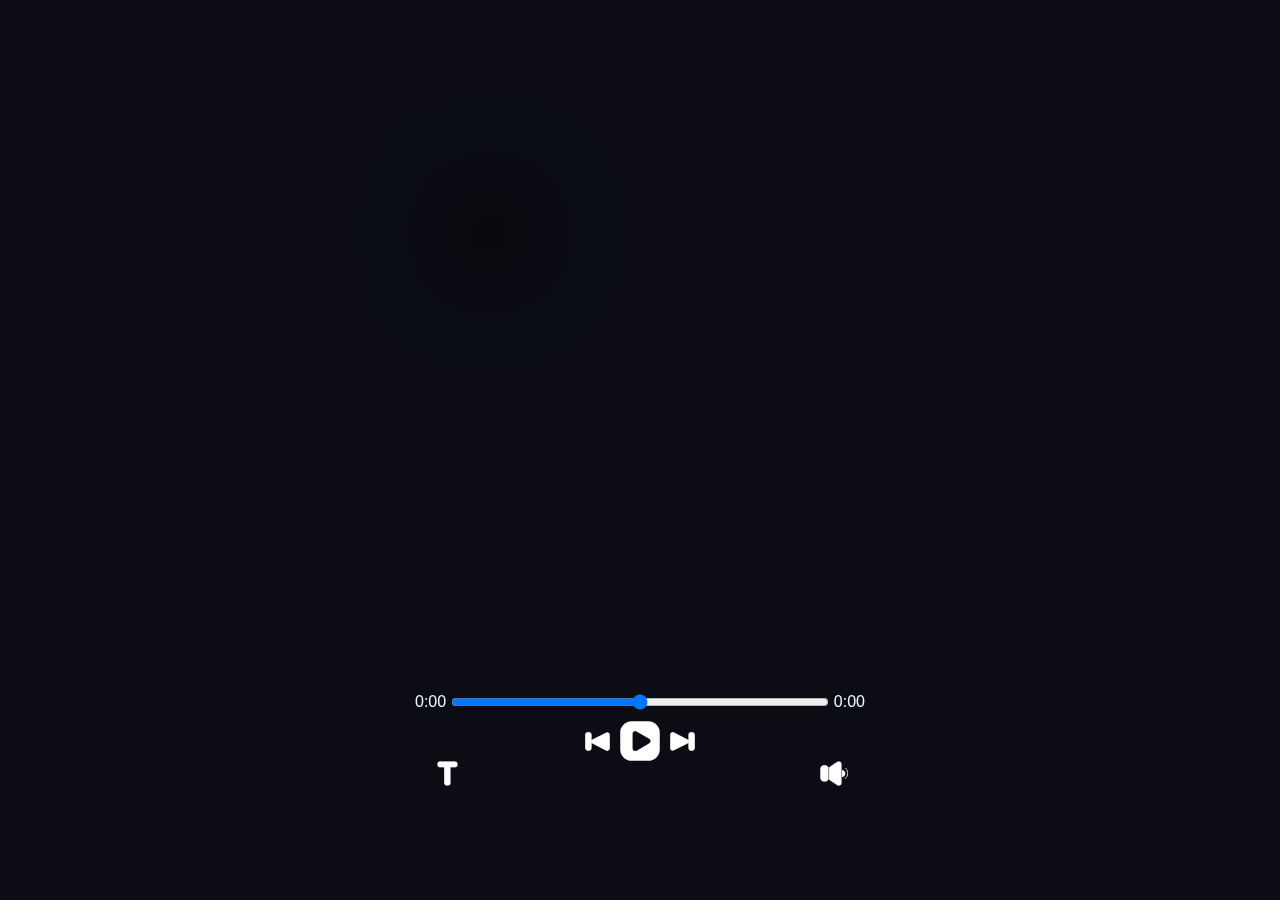
==== index.html @ 467ed7bc "start" ====
<!DOCTYPE html>
<html lang="ru">

<head>
    <meta charset="UTF-8">
    <meta name="viewport" content="width=device-width, initial-scale=1.0">
    <title>Vizualization</title>
    <link rel="stylesheet" href="/css/main.css">
    <link rel="stylesheet" href="/css/test.css">
</head>

<body>
<div class="Shadow"></div>
<div class="wrapVideoShot">
    <div class="content">
        <div class="trackHeader">
            <div class="wrapCover">
                <img class="cover" src="">
            </div>
            <div class="metaData">
                <div class="title"></div>
                <div class="artistAlbum"></div>
            </div>
        </div>

        <div class="text"></div>

        <div class="player">
            <div class="wrapProgressBar">
                <div class="currentTime"></div>
                <input type="range" class="progressBar styled-slider slider-progress" min="0" max="100">
                <div class="durationTime"></div>
            </div>
            <div class="wrapControl">
                <div class="controlUp">
                    <img src="/src/ico/next.svg" alt="" class="buttonPreviousTrack">
                    <img src="/src/ico/play.svg" alt="" class="buttonPlayPause">
                    <img src="/src/ico/next.svg" alt="" class="buttonNextTrack">
                </div>
                <div class="controlDown">
                    <img src="/src/ico/text.svg" alt="" class="buttonText">
                    <div class="wrapVolume">
                    <img src="/src/ico/audio.svg" alt="" class="buttonVolume">
                    </div>
                </div>
            </div>
        </div>
    </div>
    <video class="videoShot" src="non" loop></video>
</div>
</body>

<script src="/js/main.js"></script>
<script src="lib/js/moment.js"></script>
<script defer src="/js/test.js"></script>
<script src="/js/request.js"></script>
</html>
---- css/main.css ----
* {
    margin: 0;
    padding: 0;
    user-select: none;
    box-sizing: border-box;
}

body {
    font-family: "Segoe UI", Tahoma, Geneva, Verdana, sans-serif;
    background: #0f111a;
    background-repeat: no-repeat;
    background-position: center;
    background-size: cover;
    backdrop-filter: blur(90px);
    overflow-x: hidden;
    overflow-y: hidden;
}

.player {
    display: flex;
    justify-content: center;
    align-items: center;
    flex-direction: column;
    width: 90%;
    transition: 1s;
}

.wrapProgressBar {
    display: flex;
    width: 100%;
    margin-bottom: 10px;
}

.progressBar {
    width: 100%;
    margin: 0 5px 0 5px;
}

.trackHeader {
    display: flex;
    flex-direction: column;
    align-items: center;
    transition: 1s;
}

.title {
    font-size: 25px;
}

.artistAlbum {
    font-size: 15px;
}

.wrapCover {
    width: 300px;
    margin-top: 35%;
}

.cover {
    width: 100%;
    /* box-shadow: 0px 0px 19px -2px rgba(0, 0, 0, 0.95); */
    /* box-shadow: 0px 0px 80px 20px rgba(0, 0, 0, 0.95); */
    box-shadow: 0px 0px 91px 34px rgba(0, 0, 0, 0.69);
}

.wrapVideoShot {
    position: relative;
    /* background-color: rgb(20, 220, 20); */
    height: 100vh;
    width: 500px;
    margin: 0 auto;
    display: flex;
    flex-direction: column;
    justify-content: center;
    align-items: center;
}

.content {
    display: flex;
    flex-direction: column;
    align-items: center;
    justify-content: space-around;
    color: aliceblue;
    z-index: 200;
    /* background-color: rgba(0, 0, 0, 0.3); */
    position: absolute;
    width: 100%;
    height: 100%;
}

.videoShot {
    position: absolute;
    z-index: 100;
    width: 100%;
    opacity: 0;
    transition: 1s;
}

.wrapControl {
    display: flex;
    flex-direction: column;
    align-items: center;
    width: 100%;
}

.controlUp{
    display: flex;
}

.buttonPlayPause {
    width: 40px;
    height: 40px;
    margin: 0 10px 0 10px;
}

.buttonNextTrack{
    width: 25px;
    height: 25px;
    align-self: center;
}

.buttonPreviousTrack {
    width: 25px;
    height: 25px;
    transform: rotate(180deg);
    align-self: center;
}

.controlDown {
    width: 100%;
    padding:0 20px 0 20px;
    display: flex;
    justify-content: space-between;
}

.buttonText {
    width: 25px;
    height: 25px;
}

.wrapVolume {
    width: 25px;
    height: 25px;
    display: flex;
}

.Shadow {
    background-color: rgba(0, 0, 0, 0.2);
    z-index: 150;
    position: absolute;
    width: 100vw;
    height: 100vh;
}
---- css/test.css ----
/*body {*/
/*    background-color: black;*/
/*}*/
/*.progressBar {*/
/*    background-color: darkgray;*/
/*    width: 500px;*/
/*    height: 5px;*/
/*    border-radius: 25px;*/
/*}*/
/*.done {*/
/*    background-color: #fff;*/
/*    width: 250px;*/
/*    height: 5px;*/
/*    border-radius: 25px;*/
/*}*/
/*.controller {*/
/*    background-color: gold;*/
/*    height: 10px;*/
/*    width: 10px;*/
/*    border-radius: 100%;*/
/*}*/
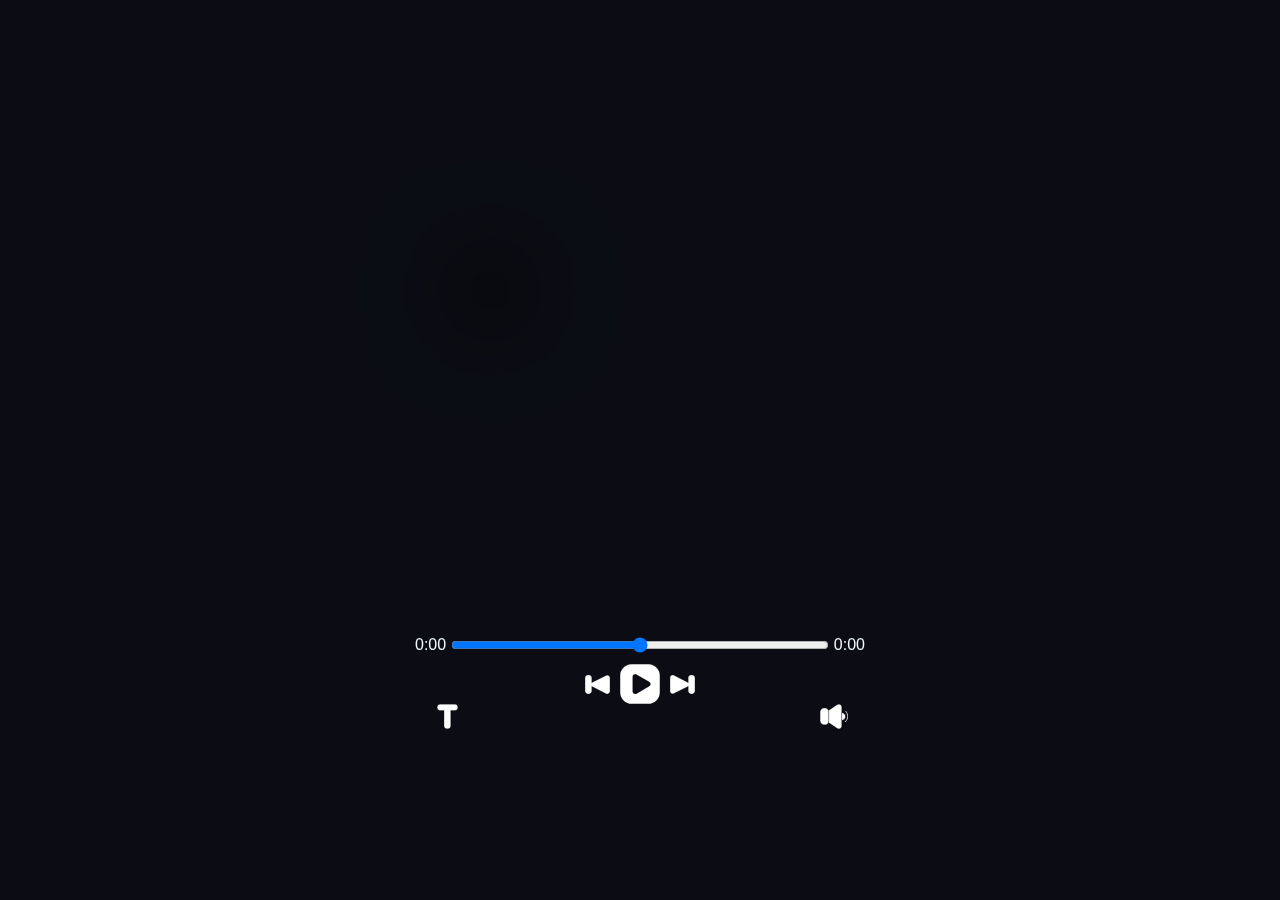
==== commit 80aa2b0a: "хз чё писать" ====
--- a/index.html
+++ b/index.html
@@ -23,7 +23,6 @@
             </div>
         </div>
 
-        <div class="text"></div>
 
         <div class="player">
             <div class="wrapProgressBar">
@@ -45,8 +44,22 @@
                 </div>
             </div>
         </div>
+        <div class="backСontent">
+            <div class="wrapText">
+                <div class="text"></div>
+            </div>
+            <div class=" trackHeaderMini">
+            <div class="wrapCoverMini">
+                <img class="coverMini" src="">
+            </div>
+            <div class="metaDataMini">
+                <div class="titleMini"></div>
+                <div class="artistAlbumMini"></div>
+            </div>
+            </div>
+        </div>
     </div>
-    <video class="videoShot" src="non" loop></video>
+    <video class="videoShot" src="" loop></video>
 </div>
 </body>
 
--- a/css/main.css
+++ b/css/main.css
@@ -43,11 +43,29 @@
     transition: 1s;
 }
 
+.trackHeaderMini {
+    display: flex;
+    width: 100%;
+    opacity: 0;
+    transition: 1s;
+    margin-left: 15px;
+}
+
 .title {
     font-size: 25px;
+    text-align: center;
+}
+
+.titleMini {
+    font-size: 15px;
 }
 
 .artistAlbum {
+    font-size: 25px;
+    text-align: center;
+}
+
+.artistAlbumMini {
     font-size: 15px;
 }
 
@@ -56,7 +74,19 @@
     margin-top: 35%;
 }
 
+.wrapCoverMini {
+    width: 100px;
+    margin-right: 5px;
+}
+
 .cover {
+    width: 100%;
+    /* box-shadow: 0px 0px 19px -2px rgba(0, 0, 0, 0.95); */
+    /* box-shadow: 0px 0px 80px 20px rgba(0, 0, 0, 0.95); */
+    box-shadow: 0px 0px 91px 34px rgba(0, 0, 0, 0.69);
+}
+
+.coverMini {
     width: 100%;
     /* box-shadow: 0px 0px 19px -2px rgba(0, 0, 0, 0.95); */
     /* box-shadow: 0px 0px 80px 20px rgba(0, 0, 0, 0.95); */
@@ -81,11 +111,20 @@
     align-items: center;
     justify-content: space-around;
     color: aliceblue;
-    z-index: 200;
+    z-index: 250;
     /* background-color: rgba(0, 0, 0, 0.3); */
     position: absolute;
     width: 100%;
     height: 100%;
+}
+
+.backСontent {
+    position: absolute;
+    display: flex;
+    flex-direction: column;
+    width: 100%;
+    height: 100%;
+    z-index: -50;
 }
 
 .videoShot {
@@ -136,6 +175,7 @@
 .buttonText {
     width: 25px;
     height: 25px;
+    fill: #fff;
 }
 
 .wrapVolume {
@@ -152,3 +192,36 @@
     height: 100vh;
 }
 
+.wrapText {
+    display: flex;
+    width: 100%;
+    height: 80%;
+    transition: 1s;
+}
+
+.svg{
+    fill: #fff;
+}
+
+.text{
+    overflow-y: auto;
+    -ms-overflow-style: none;
+    scrollbar-width: none;
+    display: flex;
+    flex-direction: column;
+    align-items: center;
+    font-size: 30px;
+    text-align: center;
+}
+.text::-webkit-scrollbar {
+    width: 0;
+    height: 0;
+}
+.text div {
+    margin-bottom: 30px;
+    color: darkgray;
+}
+.activeText {
+    margin-bottom: 45px;
+    color: #000000;
+}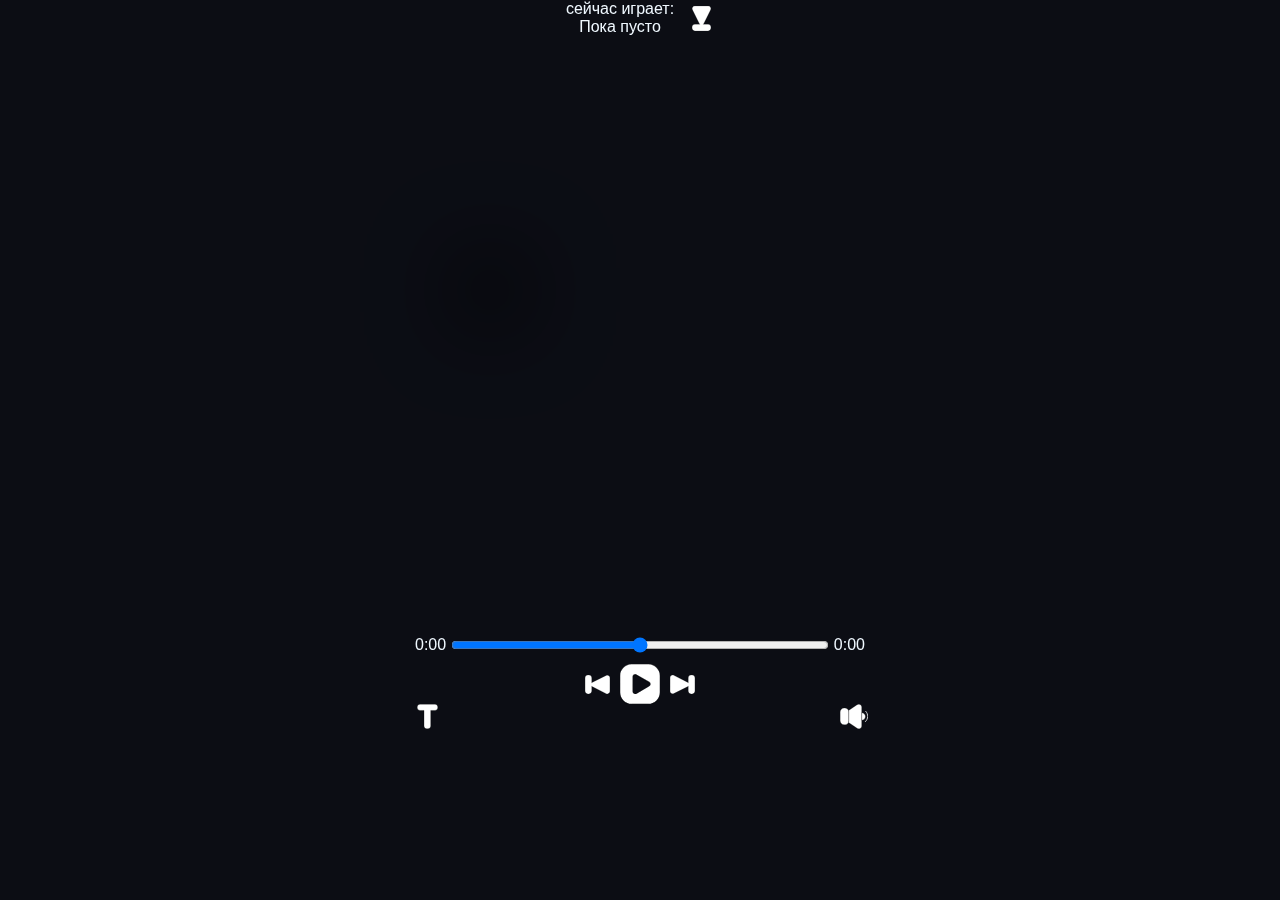
==== commit 78c2bb82: "`" ====
--- a/index.html
+++ b/index.html
@@ -39,23 +39,34 @@
                 <div class="controlDown">
                     <img src="/src/ico/text.svg" alt="" class="buttonText">
                     <div class="wrapVolume">
-                    <img src="/src/ico/audio.svg" alt="" class="buttonVolume">
+                        <img src="/src/ico/audio.svg" alt="" class="buttonVolume">
                     </div>
                 </div>
             </div>
         </div>
         <div class="backСontent">
+            <div class="playerHeader">
+                <div class="wrapPlayerHeader">
+                    <div class="wrapPlayListName">
+                        <div>сейчас играет:</div>
+                        <div class="playListName">Пока пусто</div>
+                    </div>
+                    <div class="wrapButtonMinimizePlayer">
+                    <img src="/src/ico/next.svg" alt="" class="buttonMinimizePlayer">
+                    </div>
+                </div>
+            </div>
             <div class="wrapText">
                 <div class="text"></div>
             </div>
             <div class=" trackHeaderMini">
-            <div class="wrapCoverMini">
-                <img class="coverMini" src="">
-            </div>
-            <div class="metaDataMini">
-                <div class="titleMini"></div>
-                <div class="artistAlbumMini"></div>
-            </div>
+                <div class="wrapCoverMini">
+                    <img class="coverMini" src="">
+                </div>
+                <div class="metaDataMini">
+                    <div class="titleMini"></div>
+                    <div class="artistAlbumMini"></div>
+                </div>
             </div>
         </div>
     </div>
--- a/css/main.css
+++ b/css/main.css
@@ -2,7 +2,7 @@
     margin: 0;
     padding: 0;
     user-select: none;
-    box-sizing: border-box;
+    /*box-sizing: border-box;*/
 }
 
 body {
@@ -81,21 +81,16 @@
 
 .cover {
     width: 100%;
-    /* box-shadow: 0px 0px 19px -2px rgba(0, 0, 0, 0.95); */
-    /* box-shadow: 0px 0px 80px 20px rgba(0, 0, 0, 0.95); */
     box-shadow: 0px 0px 91px 34px rgba(0, 0, 0, 0.69);
 }
 
 .coverMini {
     width: 100%;
-    /* box-shadow: 0px 0px 19px -2px rgba(0, 0, 0, 0.95); */
-    /* box-shadow: 0px 0px 80px 20px rgba(0, 0, 0, 0.95); */
     box-shadow: 0px 0px 91px 34px rgba(0, 0, 0, 0.69);
 }
 
 .wrapVideoShot {
     position: relative;
-    /* background-color: rgb(20, 220, 20); */
     height: 100vh;
     width: 500px;
     margin: 0 auto;
@@ -112,7 +107,6 @@
     justify-content: space-around;
     color: aliceblue;
     z-index: 250;
-    /* background-color: rgba(0, 0, 0, 0.3); */
     position: absolute;
     width: 100%;
     height: 100%;
@@ -125,6 +119,7 @@
     width: 100%;
     height: 100%;
     z-index: -50;
+    align-items: center;
 }
 
 .videoShot {
@@ -194,8 +189,8 @@
 
 .wrapText {
     display: flex;
-    width: 100%;
-    height: 80%;
+    width: 110%;
+    height: 75%;
     transition: 1s;
 }
 
@@ -210,8 +205,14 @@
     display: flex;
     flex-direction: column;
     align-items: center;
-    font-size: 30px;
+    font-size: 20px;
     text-align: center;
+    transition: 1s;
+    opacity: 0;
+    width: 100%;
+    height: 100%;
+    white-space: nowrap;
+    /*padding-top: 50%;*/
 }
 .text::-webkit-scrollbar {
     width: 0;
@@ -219,9 +220,43 @@
 }
 .text div {
     margin-bottom: 30px;
-    color: darkgray;
+    color: #7e7e7e;
+    transition: 0.5s;
+}
+.text div:first-child {
+    margin-top: 50%;
 }
 .activeText {
-    margin-bottom: 45px;
-    color: #000000;
+    font-size: 25px !important;
+    color: #fafafa !important;
+}
+.playerHeader {
+    display: flex;
+    flex-direction: column;
+    align-items: center;
+    justify-content: space-between;
+    width: 100%;
+}
+
+.wrapPlayerHeader {
+    display: flex;
+    align-items: center;
+}
+
+.wrapPlayListName {
+    display: flex;
+    flex-direction: column;
+    align-items: center;
+    margin-right: 15px;
+}
+
+.wrapButtonMinimizePlayer {
+    width: 25px;
+    height: 25px;
+}
+
+.buttonMinimizePlayer {
+    width: 25px;
+    height: 25px;
+    transform: rotate(90deg);
 }